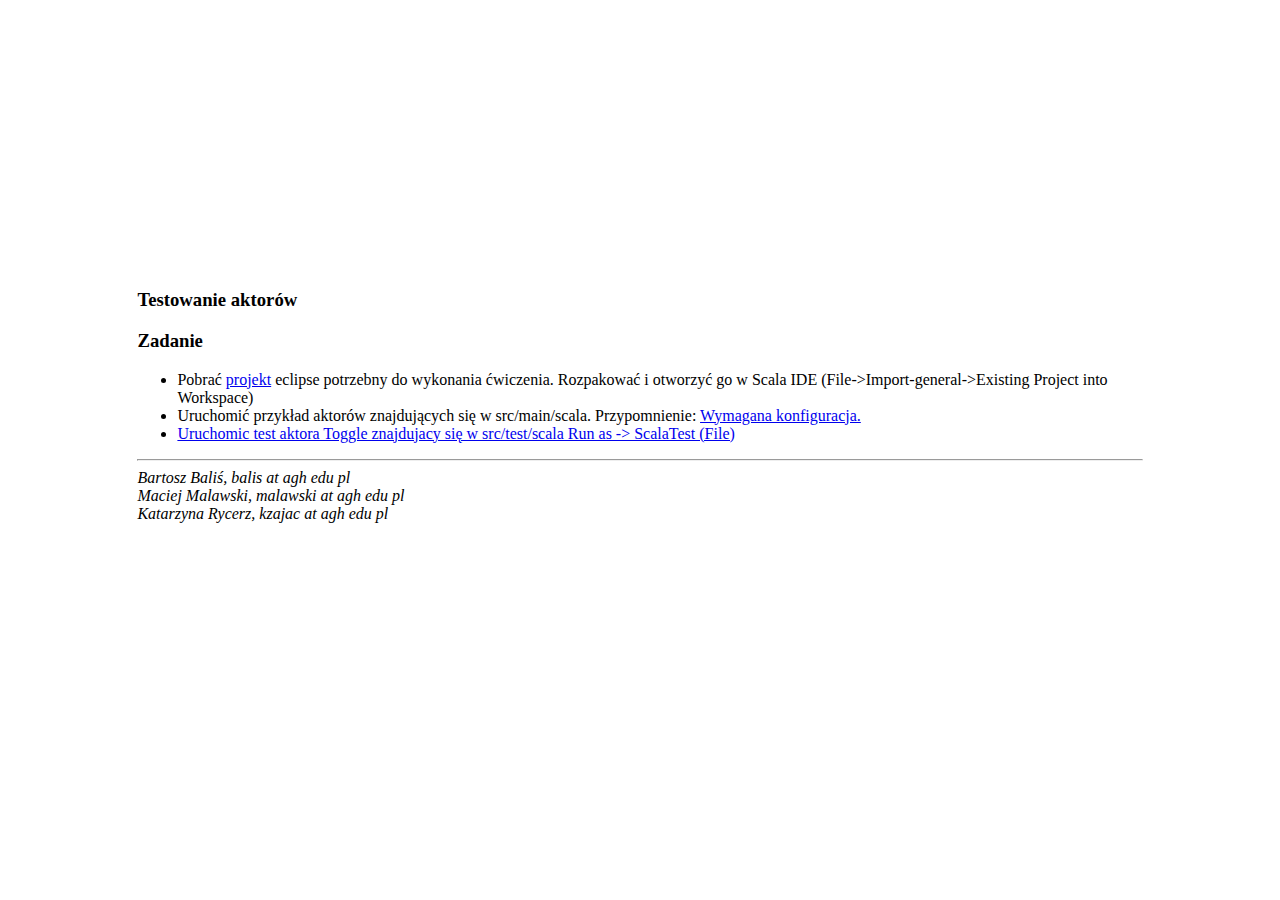
==== lab2/index.html @ 7747f113 "Pierwsza wersja index.html dla lab 2" ====
<HTML>
<HEAD>
<META http-equiv="content-type" content="text/html; charset=utf-8">
<TITLE>Scala</TITLE>
<link rel="stylesheet" type="text/css" href="style.css">
</HEAD>
<BODY>
<TABLE WIDTH="80%" HEIGHT="90%" BORDER="0" ALIGN=CENTER>
<TR>
<TD ALIGN=CENTER>
<DIV ALIGN=left>
<H3>Testowanie aktorów</H3>

<H3>Zadanie</H3>
<ul>
<li> Pobrać
<A HREF=reactive-test.tgz>projekt</A> eclipse potrzebny do wykonania
ćwiczenia.
Rozpakować i otworzyć go w Scala IDE
(File-&gt;Import-general-&gt;Existing Project into
Workspace)
<li> Uruchomić przykład aktorów znajdujących się w
src/main/scala. Przypomnienie: <a href=aktorzy_konfig.html> Wymagana konfiguracja.
<li> Uruchomic test aktora Toggle znajdujacy się w src/test/scala   Run as -> ScalaTest (File) </li>
</a>
</ul>
<!--
<H3>Bibliografia</H3>
<OL>
</OL>
!-->
<P>
<P>
<HR>
<I>Bartosz Baliś, balis at agh edu pl</I>
<BR>
<I>Maciej Malawski, malawski at agh edu pl</I>
<BR>
<I>Katarzyna Rycerz, kzajac at agh edu pl</I>
<BR>
<P> <P>
</DIV>
</TR>
</TD>
</TABLE>
</BODY>
</HTML>
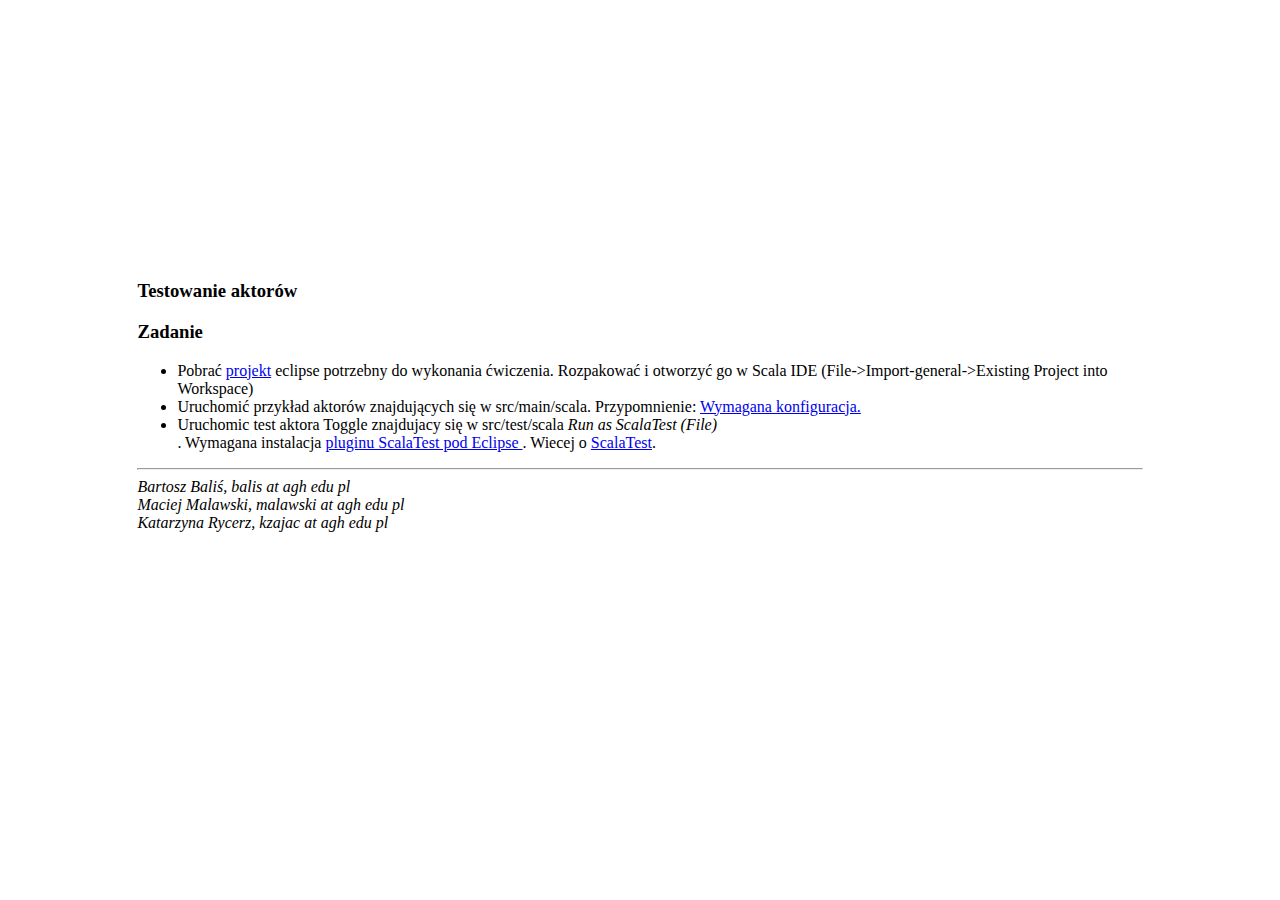
==== commit 39bf2799: "Update index.html" ====
--- a/lab2/index.html
+++ b/lab2/index.html
@@ -20,8 +20,10 @@
 (File-&gt;Import-general-&gt;Existing Project into
 Workspace)
 <li> Uruchomić przykład aktorów znajdujących się w
-src/main/scala. Przypomnienie: <a href=aktorzy_konfig.html> Wymagana konfiguracja.
-<li> Uruchomic test aktora Toggle znajdujacy się w src/test/scala   Run as -> ScalaTest (File) </li>
+src/main/scala. Przypomnienie: <a href=config/aktorzy_konfig.html> Wymagana konfiguracja.</a>
+<li> Uruchomic test aktora Toggle znajdujacy się w src/test/scala   <i>Run as ScalaTest (File)</i> </li>. Wymagana instalacja 
+<a href=http://www.scalatest.org/user_guide/using_scalatest_with_eclipse> pluginu ScalaTest pod Eclipse </a>. Wiecej o <a href="http://www.scalatest.org/">ScalaTest</a>. 
+</p>
 </a>
 </ul>
 <!--
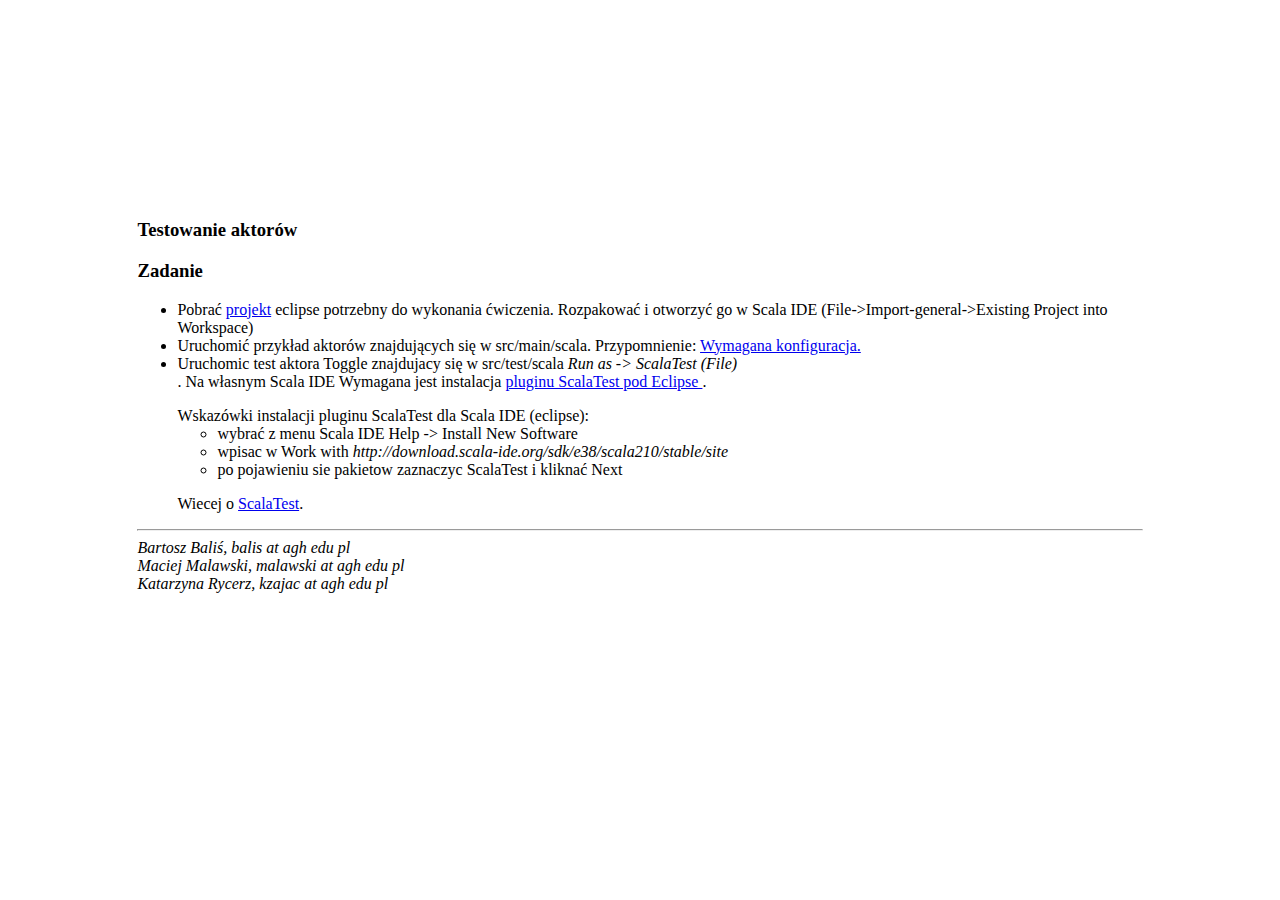
==== commit 27772591: "Update index.html" ====
--- a/lab2/index.html
+++ b/lab2/index.html
@@ -14,15 +14,31 @@
 <H3>Zadanie</H3>
 <ul>
 <li> Pobrać
-<A HREF=reactive-test.tgz>projekt</A> eclipse potrzebny do wykonania
+<A HREF=reactive-tests2.tgz>projekt</A> eclipse potrzebny do wykonania
 ćwiczenia.
 Rozpakować i otworzyć go w Scala IDE
 (File-&gt;Import-general-&gt;Existing Project into
 Workspace)
 <li> Uruchomić przykład aktorów znajdujących się w
 src/main/scala. Przypomnienie: <a href=config/aktorzy_konfig.html> Wymagana konfiguracja.</a>
-<li> Uruchomic test aktora Toggle znajdujacy się w src/test/scala   <i>Run as ScalaTest (File)</i> </li>. Wymagana instalacja 
-<a href=http://www.scalatest.org/user_guide/using_scalatest_with_eclipse> pluginu ScalaTest pod Eclipse </a>. Wiecej o <a href="http://www.scalatest.org/">ScalaTest</a>. 
+<li> Uruchomic test aktora Toggle znajdujacy się w src/test/scala <i>Run as -&gt; ScalaTest (File)</i> </li>.
+Na własnym Scala IDE
+Wymagana jest instalacja 
+<a href=http://www.scalatest.org/user_guide/using_scalatest_with_eclipse> pluginu ScalaTest pod Eclipse </a>. 
+<p></p>
+Wskazówki instalacji pluginu ScalaTest dla Scala IDE (eclipse):
+<ul>
+  
+
+<li>wybrać z menu Scala IDE Help -&gt; Install New Software
+<li> wpisac w Work with <i>http://download.scala-ide.org/sdk/e38/scala210/stable/site</i></li>
+<li> po pojawieniu sie pakietow zaznaczyc ScalaTest i  kliknać Next</li>
+  
+</ul>
+<p>
+  
+</p>
+Wiecej o <a href="http://www.scalatest.org/">ScalaTest</a>. 
 </p>
 </a>
 </ul>
